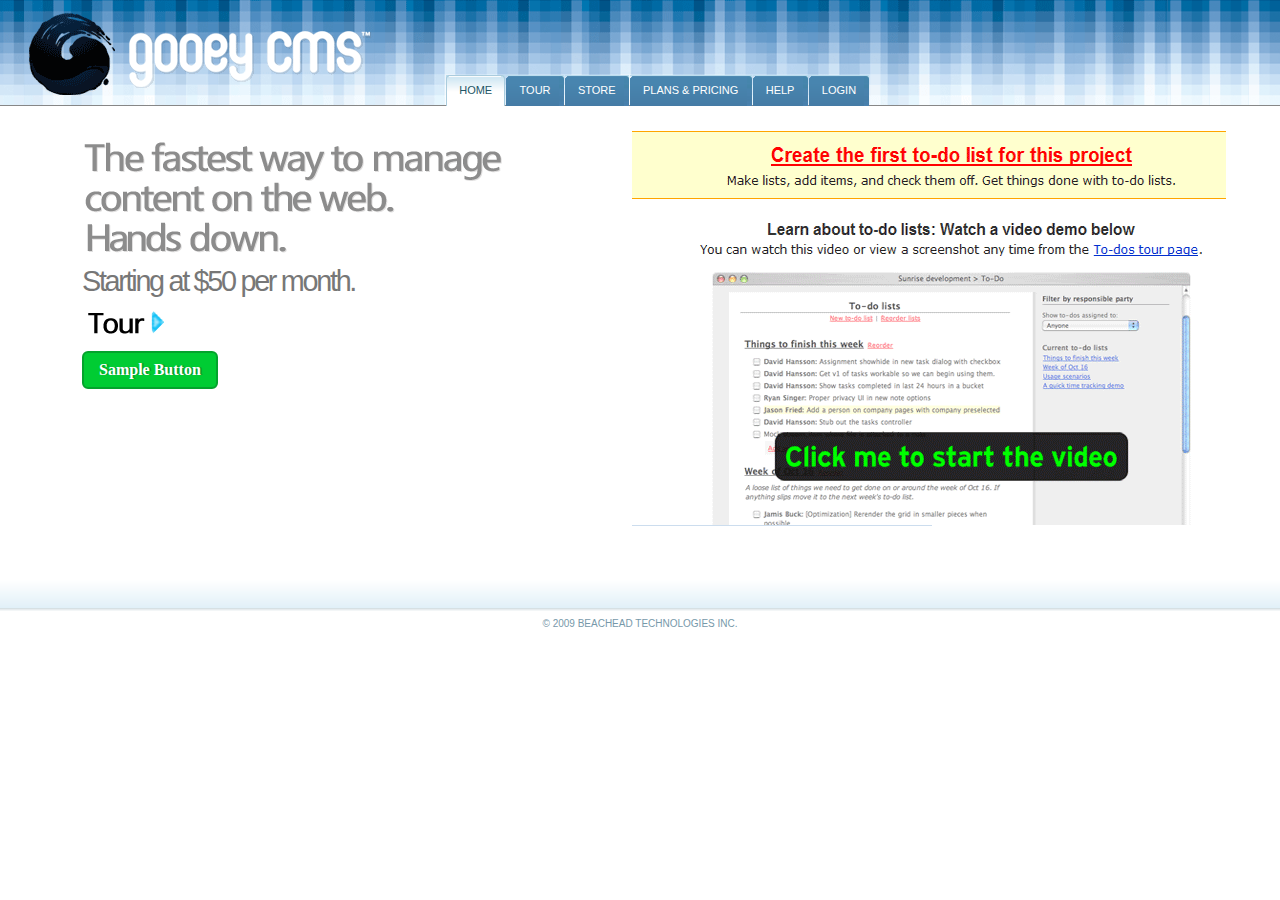
==== index.html @ 9ff6e407 "adding resources and markup for rounded corners expanding button" ====
<!DOCTYPE html PUBLIC "-//W3C//DTD XHTML 1.0 Transitional//EN" "http://www.w3.org/TR/xhtml1/DTD/xhtml1-transitional.dtd">
<html xmlns="http://www.w3.org/1999/xhtml">
<head>
<meta http-equiv="Content-Type" content="text/html; charset=utf-8" />

<title>Gooey CMS</title>
<link rel="stylesheet" type="text/css" href="css/global.css" />
<!--[if gte IE 7]>
<link rel="stylesheet" type="text/css" href="css/IE.css"/>
<![endif]-->
<script type="text/javascript" src="js/jquery-1.4.1.min.js"></script>
<script type="text/javascript" src="js/global.js"></script>
</head>

<body>

<!-- START: main -->
<div id="main">

	<!-- START: masthead -->
	<div id="mastheadlogo">
		<!-- START: nav -->
		<div id="nav">
			<ul>
				<li class="active"><a href="/">Home</a></li>
				<li><a href="/tour">Tour</a></li>
				<li><a href="/pricing">Store</a></li>
				<li><a href="/pricing">Plans & Pricing</a></li>
				<li><a href="/help">Help</a></li>
				<li><a href="/signup">Login</a></li>
			</ul>
		</div>
		<!-- END: nav -->
	</div>

	<!-- START: content-wrapper -->
	<div id="content-wrapper">

		<!-- START: content -->
		<div id="page-content">

			<p><IMG SRC="images/best_way.png" WIDTH="424" HEIGHT="118" BORDER="0" ALT="The fastest way to manage content on the web. Hands down."></p>
			<h3>Starting at $50 per month.</h3>
			<p><a href="/tour"><img style="float:center;" SRC="images/tour.png" width="87" height="31" border="0" alt="Take the tour"></a></p>

			<div class="button">
				<a href="#" title="expanded content will go here for easy access">Sample Button</a>
			</div>

		</div>
		<!-- END: content -->


		<!-- START: resources -->
		<div id="resources">
			<img src="images/screenshot_placeholder.png" width="594" height="400" border="0" alt=""/>
		</div>
		<!-- END: resources -->

	</div>
	<!-- END: content-wrapper -->

</div>
<!-- END: main -->

<!-- START: footer -->
<div class="footer">
	&copy; 2009 <a href="http://www.beachead.com">Beachead Technologies Inc.</a>
</div>
<!-- END: footer -->

</body>
</html>
---- css/global.css ----
/*
	(1) html elements
	(2) structures
	(3) formatting for structures
	(4) general purpose 
	(5) hacks
		made in washington */

/************************************************
	(1) html elements 
*************************************************/
body {
	background: #fff url(../images/bg_body.png) 0 0 repeat-x;
	margin: 0;
	padding: 0;
	color: #555544;
	font-family: "Lucida Grande","Lucida Sans Unicode","Lucida Sans",Verdana,Arial,Helvetica,sans-serif;
	font-size: 62.5%;
	line-height: 1.5;
	text-decoration: none;
}

h1 {
	color: #00152d;
	font-size:180%;
	margin: 0;
	padding: 0;
}

h2 {
	font-family: "Lucida Grande","Lucida Sans Unicode",sans-serif;
	color: #042545;
	font-size: 260%;
	margin: 0;
	padding: 0;
}

h3 {
	font-family: "Lucida Grande","Lucida Sans Unicode","Lucida Sans",Verdana,Arial,Helvetica,sans-serif;
	color: #777777;
	font-size:240%;
	font-weight:normal;
	letter-spacing:-0.08em;
	line-height:1em;
	margin:0 0 10px;
}

h4 {
	font-family: "Lucida Grande","Lucida Sans Unicode","Lucida Sans",Verdana,Arial,Helvetica,sans-serif;
	color: #05213c;
	font-size:240%;
	font-weight:normal;
	letter-spacing:-0.08em;
	line-height:1em;
	margin:0 0 10px;
}



/**************************************
	(2) structures
***************************************/

#masthead {
	margin: 0 auto;
	height: 140px;
	width: 900px;
	position: relative;
}



#mastheadlogo {
-moz-background-clip:border;
-moz-background-inline-policy:continuous;
-moz-background-origin:padding;
background:transparent url(../images/gooey_masthead.png)no-repeat;
height:105px;
}

#nav {
	position: absolute;
	left: 20%;
	padding-left:190px;
	top: 75px;
	font-size: 110%;

}

#content-wrapper {
	overflow: auto;
	width: 95%;
	margin: 0 auto;
	padding-top: 20px;
	font-size: 120%;
	line-height: 1.5;
}

#page-content {
	overflow: auto;
	float: left;
	margin: 0 50px;
	width: 500px;
}

#resources {
	float: left;
	width: 299px;
	border-bottom: 1px solid #CCDDEE;
	border-right: 1px solid #CCDDEE;
}

.footer {
	background: transparent url(../images/bg_footer.png) repeat-x scroll 0 0;
	padding: 40px 0 10px;
	margin-top: 50px;
	text-align: center;
	font-size: 100%;
	text-transform: uppercase;
	color: #7799AA;


}

.footer a {
	text-decoration: none;
	color: #7799AA;

}



/**************************************
	(3) formatting for structures
***************************************/
	
/* nav */
#nav ul {
	list-style: none;
	margin: 0;
	padding: 0;
}

#nav li {
	margin: 0 1px 0 0;
	padding: 0;
	background: transparent url(../images/bg_nav_li.png) 0 0 no-repeat;
	float: left;
}

#nav li:hover,
#nav li.active {
	background-image: url(../images/bg_nav_li_active.png);
}


#nav a {
	text-decoration: none;
	text-transform: uppercase;
	color: #fff;
	background: transparent url(../images/bg_nav_a.png) 100% 0 no-repeat ;
	display: block;
	float: left;
	padding: 0.65em 1.2em;
}



#nav li:hover a,
#nav li.active a {
	color:#225566;
	background-image: url(../images/bg_nav_a_active.png);
}



/* intro */
.intro {

}

.intro p {
	color: #225566;
	font-size: 150%;
	line-height: 1.467;
	position: relative;
}



/* resources */
#resources .feature {
	padding: 20px 30px 20px 29px;	
}


/**************************************
	(4) general purpose
***************************************/

.button {
	float: left;
	color: white;
	padding: 5px 15px;
	background-color: #0c3;
	border: 2px solid #04a32c;
	-webkit-border-radius: 6px;
	-moz-border-radius: 6px;
}

.button a {
	display: block;
	color: #fff;
	font-weight: bold;
	text-align: center;
	font-family: "Segoe UI";
	font-size: 16px;
	text-decoration: none;
	text-shadow: #04a32c 2px 0;
}

.button a:focus{
	outline: none;
}


.button .expanded-content {
	display: none;
}


.u-bottom {
	border-bottom: 1px solid #CCDDEE;
	margin-bottom: 15px;
}

.u-top {
	border-top: 1px solid #CCDDEE;
	padding-top: 10px;
	margin-top: 20px;
}

.more {
	position: relative;
	text-align: right;
}

.more a {
	border-left: 1px solid #CCDDEE;
	color: #7799AA;
	padding-bottom: 0.1em;
	padding-left: 0.5em;
	text-decoration: none;
	text-transform: uppercase;
	font-size: 80%;
}

/**************************************
	(5) hacks
***************************************/

* html #content {
	margin-left: 25px;
}
---- css/IE.css ----
.button {
  position: relative;
}

.button > .tl,
.button > .tr,
.button > .bl,
.button > .br {
  width: 6px;
  height: 6px;
  position: absolute;
}

.button > .tl {
  background: url(../images/corner_tl.png) top left no-repeat;
  top: -2px;
  left: -2px;
}

.button > .tr {
  background: url(../images/corner_tr.png) top right no-repeat;
  top: -2px;
  right: -2px;
}

.button > .bl {
  background: url(../images/corner_bl.png) bottom left no-repeat;
  bottom: -2px;
  left: -2px;
}

.button > .br {
  background: url(../images/corner_br.png) bottom right no-repeat;
  bottom: -2px;
  right: -2px;
}
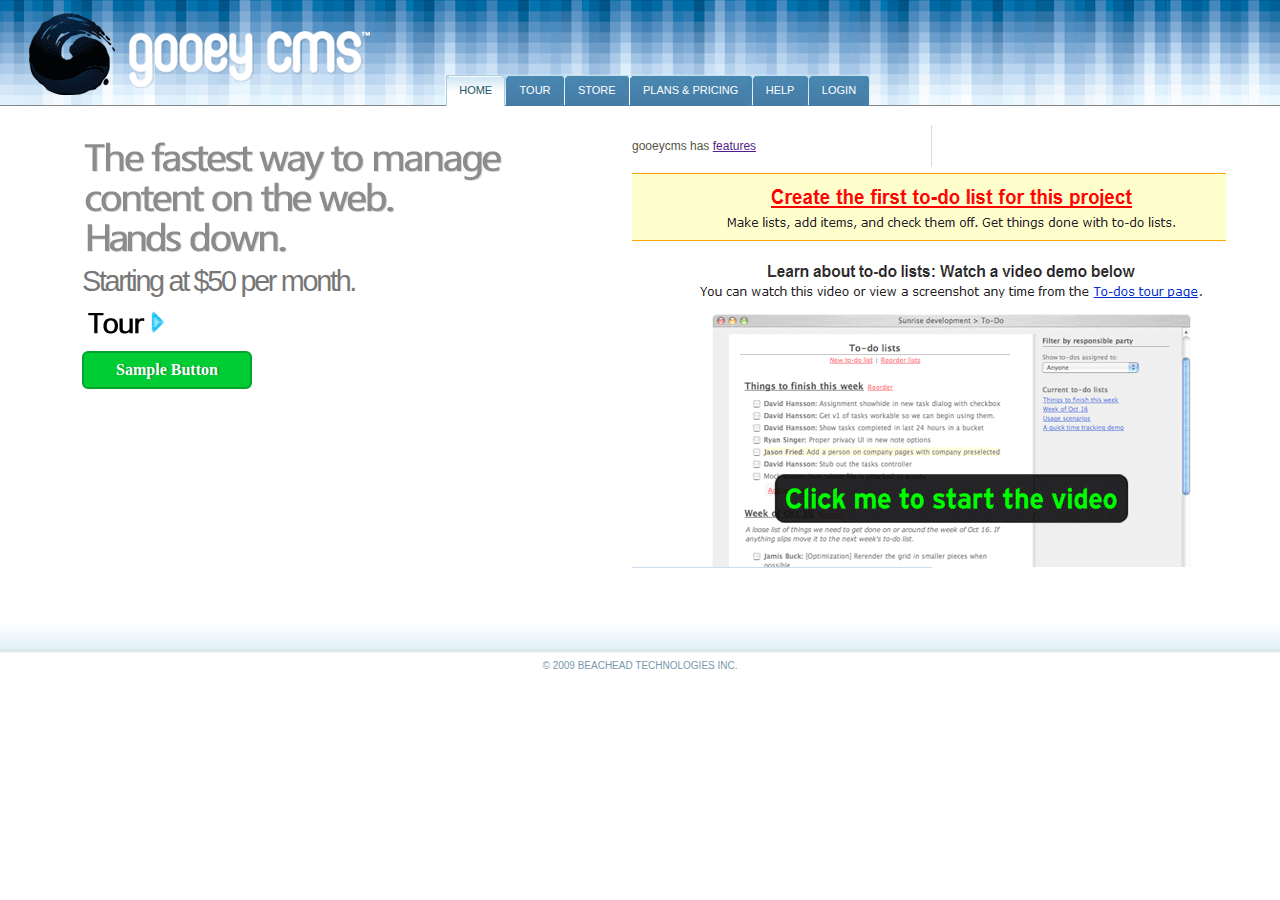
==== commit 2588c2f9: "adding ability to toggle display of features panel" ====
--- a/index.html
+++ b/index.html
@@ -53,6 +53,7 @@
 
 		<!-- START: resources -->
 		<div id="resources">
+			<p>gooeycms has <a href="" id="a-features">features</a></p>
 			<img src="images/screenshot_placeholder.png" width="594" height="400" border="0" alt=""/>
 		</div>
 		<!-- END: resources -->
@@ -60,6 +61,19 @@
 	</div>
 	<!-- END: content-wrapper -->
 
+</div>
+<!-- END: main -->
+
+<!-- START: main -->
+<div id="features">
+	<ul>
+		<li><a href="#">Feature 1</a></li>
+		<li><a href="#">Feature 2</a></li>
+		<li><a href="#">Feature 3</a></li>
+		<li><a href="#">Feature 4</a></li>
+		<li><a href="#">Feature 5</a></li>
+		<li><a href="#">Feature 6</a></li>
+	</ul>
 </div>
 <!-- END: main -->
 
--- a/css/global.css
+++ b/css/global.css
@@ -71,11 +71,8 @@
 
 
 #mastheadlogo {
--moz-background-clip:border;
--moz-background-inline-policy:continuous;
--moz-background-origin:padding;
-background:transparent url(../images/gooey_masthead.png)no-repeat;
-height:105px;
+	background: transparent url(../images/gooey_masthead.png)no-repeat;
+	height: 105px;
 }
 
 #nav {
@@ -109,6 +106,18 @@
 	border-bottom: 1px solid #CCDDEE;
 	border-right: 1px solid #CCDDEE;
 }
+
+#features {
+	position: absolute;
+	top: 0;
+	left: 0;
+	border: 1px solid #878787;
+	padding: 20px;
+	background-color: #ffffce;
+	width: 400px;
+	display: none;
+}
+
 
 .footer {
 	background: transparent url(../images/bg_footer.png) repeat-x scroll 0 0;
@@ -194,6 +203,20 @@
 }
 
 
+
+/* features */
+#features ul {
+	list-style: none;
+	margin: 0;
+	padding: 0;
+}
+
+#features li {
+	margin: 0 0 5px 0;
+	padding: 0;
+}
+
+
 /**************************************
 	(4) general purpose
 ***************************************/
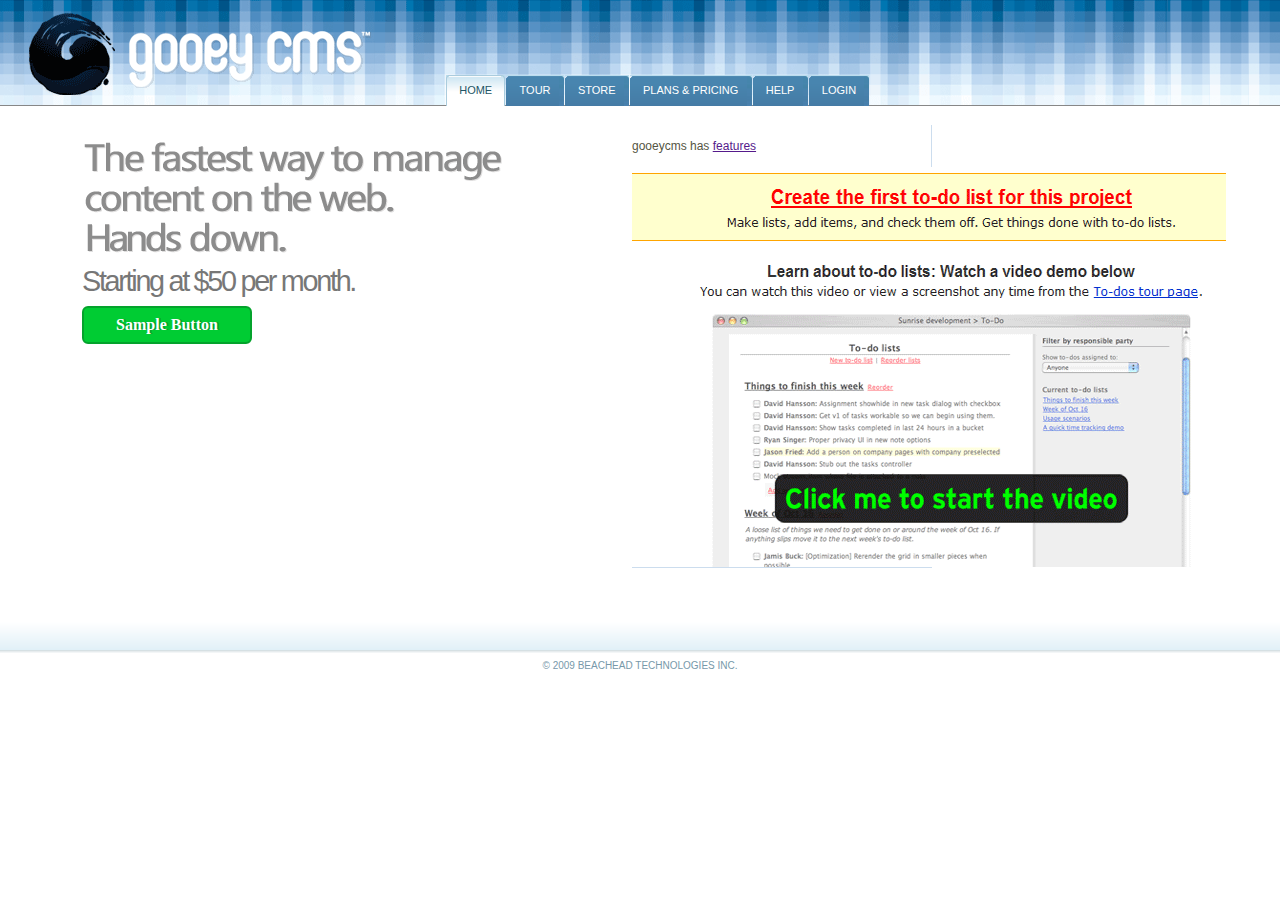
==== commit a6d9cf50: "added mouseover to button and now the button is epileptic" ====
--- a/index.html
+++ b/index.html
@@ -41,10 +41,9 @@
 
 			<p><IMG SRC="images/best_way.png" WIDTH="424" HEIGHT="118" BORDER="0" ALT="The fastest way to manage content on the web. Hands down."></p>
 			<h3>Starting at $50 per month.</h3>
-			<p><a href="/tour"><img style="float:center;" SRC="images/tour.png" width="87" height="31" border="0" alt="Take the tour"></a></p>
 
 			<div class="button">
-				<a href="#" title="expanded content will go here for easy access">Sample Button</a>
+				<a href="/tour" title="expanded content will go here for easy access">Sample Button</a>
 			</div>
 
 		</div>
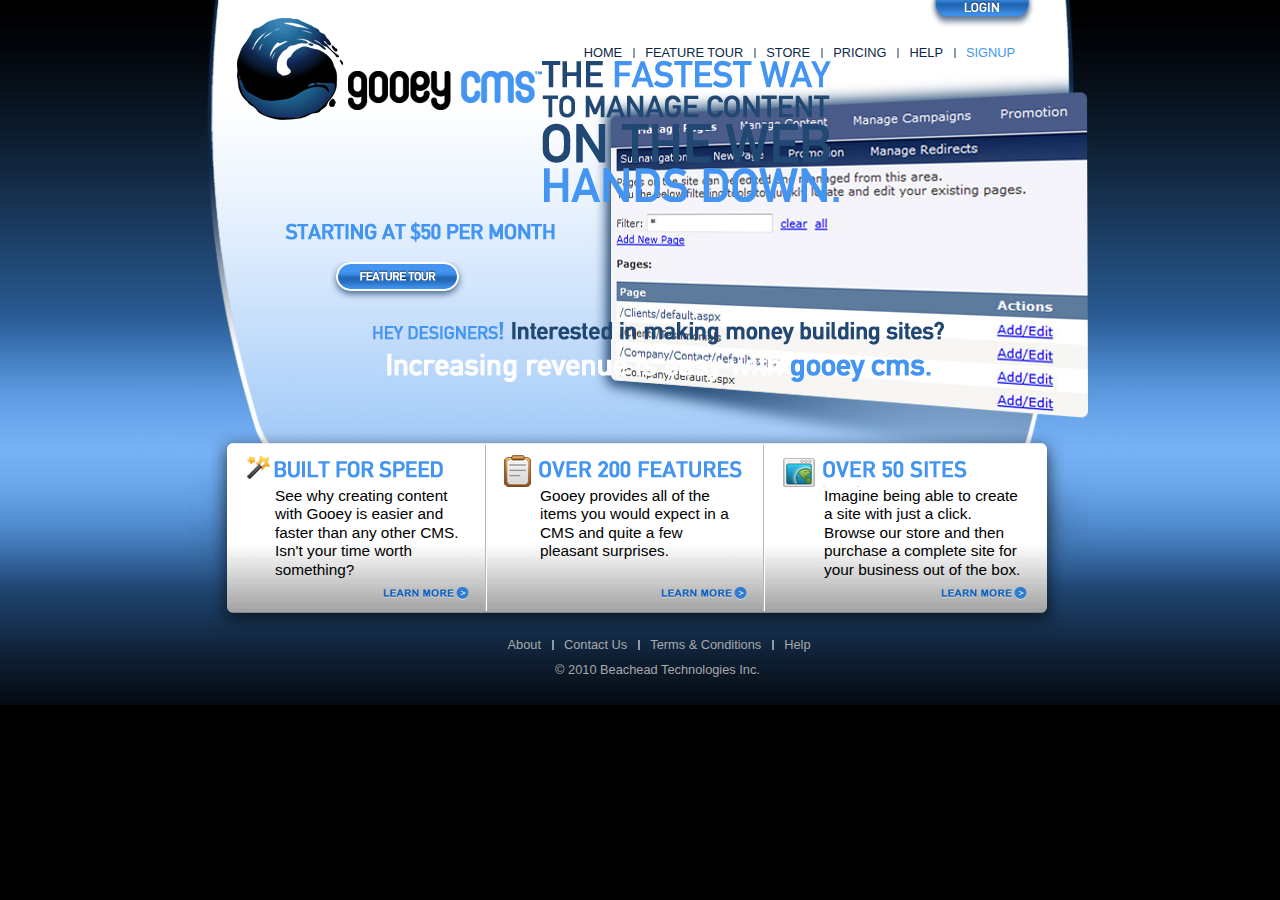
==== commit 9beb559f: "adding files for new homepage" ====
--- a/index.html
+++ b/index.html
@@ -1,86 +1,103 @@
-<!DOCTYPE html PUBLIC "-//W3C//DTD XHTML 1.0 Transitional//EN" "http://www.w3.org/TR/xhtml1/DTD/xhtml1-transitional.dtd">
-<html xmlns="http://www.w3.org/1999/xhtml">
+<!DOCTYPE html PUBLIC "-//W3C//DTD XHTML 1.0 Transitional//EN"
+    "http://www.w3.org/TR/xhtml1/DTD/xhtml1-transitional.dtd">
+
+<html xmlns="http://www.w3.org/1999/xhtml" xml:lang="en" lang="en">
+
 <head>
-<meta http-equiv="Content-Type" content="text/html; charset=utf-8" />
-
-<title>Gooey CMS</title>
-<link rel="stylesheet" type="text/css" href="css/global.css" />
-<!--[if gte IE 7]>
-<link rel="stylesheet" type="text/css" href="css/IE.css"/>
-<![endif]-->
-<script type="text/javascript" src="js/jquery-1.4.1.min.js"></script>
-<script type="text/javascript" src="js/global.js"></script>
+	<title>gooey cms</title>
+	<link rel="stylesheet" type="text/css" href="css/global.css" />
+	<link rel="stylesheet" type="text/css" href="css/home.css" />
 </head>
 
 <body>
 
 <!-- START: main -->
 <div id="main">
-
-	<!-- START: masthead -->
-	<div id="mastheadlogo">
-		<!-- START: nav -->
-		<div id="nav">
-			<ul>
-				<li class="active"><a href="/">Home</a></li>
-				<li><a href="/tour">Tour</a></li>
-				<li><a href="/pricing">Store</a></li>
-				<li><a href="/pricing">Plans & Pricing</a></li>
-				<li><a href="/help">Help</a></li>
-				<li><a href="/signup">Login</a></li>
-			</ul>
-		</div>
-		<!-- END: nav -->
+	<div id="login"><a href="#"><img src="images/btn_login.png" width="104" height="28" alt="" /></a></div>
+	<div id="logo"><a href=""><img src="images/logo_gooey.png" width="306" height="103" alt="" /></a></div>
+	<div id="nav">
+		<ul class="adjacent">
+			<li><a href="">Home</a></li>
+			<li><a href="">Feature Tour</a></li>
+			<li><a href="">Store</a></li>
+			<li><a href="">Pricing</a></li>
+			<li><a href="">Help</a></li>
+			<li id="signup"><a href="#">Signup</a></li>
+		</ul>
 	</div>
 
-	<!-- START: content-wrapper -->
-	<div id="content-wrapper">
+	<!-- START: content -->
+	<div id="content">
+		<p><img src="images/home/txt_fastest_way.png" width="298" height="142" alt="The Fastest Way to Manage Content On The Web, Hands Down" /></p>
+		<p><img src="images/home/txt_starting_at_50.png" width="298" height="20" alt="Starting at $50 Per Month" /></p>
+		<p id="feature-tour"><a href=""><img src="images/btn_feature_tour.png" width="137" height="39" alt="Feature Tour" /></a></p>
+		<div id="handy">
+			<p><img src="images/txt_hey_designers.png" width="571" height="24" alt="Hey Designers! Interested in making money building sites?" /></p>
+			<p><img src="images/txt_increasing_revenue.png" width="571" height="33" alt="Increasing revenue is easy with gooey cms" /></p>
+		</div>
+	</div>
+	<!-- END: content -->
 
-		<!-- START: content -->
-		<div id="page-content">
+	<!-- START: features -->
+	<div id="features">
 
-			<p><IMG SRC="images/best_way.png" WIDTH="424" HEIGHT="118" BORDER="0" ALT="The fastest way to manage content on the web. Hands down."></p>
-			<h3>Starting at $50 per month.</h3>
+		<div class="column" id="col-speed">
+			<h2><img src="images/home/h2_built_for_speed.png" width="198" height="32" alt="Built For Speed" /></h2>
+			<p>See why creating content with Gooey is easier and faster than any other CMS. Isn't your time worth something?</p>
+			<p class="learn-more"><a href=""><img src="images/home/txt_learn_more.png" width="86" height="14" alt="" /></a></p>
+		</div>
 
-			<div class="button">
-				<a href="/tour" title="expanded content will go here for easy access">Sample Button</a>
-			</div>
+		<div class="column" id="col-features">
+			<h2><img src="images/home/h2_over_200_features.png" width="238" height="32" alt="Over 200 Features" /></h2>
+			<p>Gooey provides all of the items you would expect in a CMS and quite a few pleasant surprises.</p>
+			<p class="learn-more"><a href=""><img src="images/home/txt_learn_more.png" width="86" height="14" alt="" /></a></p>
+		</div>
 
+		<div class="column" id="col-sites">
+			<h2><img src="images/home/h2_over_200_sites.png" width="185" height="32" alt="Over 200 Sites" /></h2>
+			<p>Imagine being able to create a site with just a click. Browse our store and then purchase a complete site for your business out of the box.</p>
+			<p class="learn-more"><a href=""><img src="images/home/txt_learn_more.png" width="86" height="14" alt="" /></a></p>
 		</div>
-		<!-- END: content -->
-
-
-		<!-- START: resources -->
-		<div id="resources">
-			<p>gooeycms has <a href="" id="a-features">features</a></p>
-			<img src="images/screenshot_placeholder.png" width="594" height="400" border="0" alt=""/>
-		</div>
-		<!-- END: resources -->
 
 	</div>
-	<!-- END: content-wrapper -->
+	<!-- END: features -->
+
+	<!-- START: footer -->
+	<div id="footer">
+		<ul class="adjacent">
+			<li><a href="">About</a></li>
+			<li><a href="">Contact Us</a></li>
+			<li><a href="">Terms &amp; Conditions</a></li>
+			<li class="last"><a href="">Help</a></li>
+		</ul>
+		<p>&copy; 2010 Beachead Technologies Inc.</p>
+	</div>
+	<!-- END: footer -->
 
 </div>
 <!-- END: main -->
 
-<!-- START: main -->
-<div id="features">
-	<ul>
-		<li><a href="#">Feature 1</a></li>
-		<li><a href="#">Feature 2</a></li>
-		<li><a href="#">Feature 3</a></li>
-		<li><a href="#">Feature 4</a></li>
-		<li><a href="#">Feature 5</a></li>
-		<li><a href="#">Feature 6</a></li>
-	</ul>
-</div>
-<!-- END: main -->
+</body>
 
-<!-- START: footer -->
-<div class="footer">
-	&copy; 2009 <a href="http://www.beachead.com">Beachead Technologies Inc.</a>
-</div>
-<!-- END: footer -->
+</html>
 
-</body>
-</html>
+
+
+
+
+
+
+
+
+
+
+
+
+
+
+
+
+
+
+
+
--- a/css/global.css
+++ b/css/global.css
@@ -1,288 +1,140 @@
 /*
-	(1) html elements
-	(2) structures
-	(3) formatting for structures
-	(4) general purpose 
+	(1) html elements:
+	(2) layout components
+	(3) formatting: layout components
+	(4) general purpose
 	(5) hacks
 		made in washington */
 
 /************************************************
-	(1) html elements 
+	(1) html elements
 *************************************************/
-body {
-	background: #fff url(../images/bg_body.png) 0 0 repeat-x;
-	margin: 0;
-	padding: 0;
-	color: #555544;
-	font-family: "Lucida Grande","Lucida Sans Unicode","Lucida Sans",Verdana,Arial,Helvetica,sans-serif;
-	font-size: 62.5%;
-	line-height: 1.5;
-	text-decoration: none;
-}
-
-h1 {
-	color: #00152d;
-	font-size:180%;
+* {
 	margin: 0;
 	padding: 0;
 }
 
-h2 {
-	font-family: "Lucida Grande","Lucida Sans Unicode",sans-serif;
-	color: #042545;
-	font-size: 260%;
-	margin: 0;
-	padding: 0;
+img {
+	border: none;
 }
 
-h3 {
-	font-family: "Lucida Grande","Lucida Sans Unicode","Lucida Sans",Verdana,Arial,Helvetica,sans-serif;
-	color: #777777;
-	font-size:240%;
-	font-weight:normal;
-	letter-spacing:-0.08em;
-	line-height:1em;
-	margin:0 0 10px;
-}
-
-h4 {
-	font-family: "Lucida Grande","Lucida Sans Unicode","Lucida Sans",Verdana,Arial,Helvetica,sans-serif;
-	color: #05213c;
-	font-size:240%;
-	font-weight:normal;
-	letter-spacing:-0.08em;
-	line-height:1em;
-	margin:0 0 10px;
+body {
+	background: #000 url(../images/bg_body.jpg) 0 0 repeat-x;
+	font-size: 80%;
+	font-family: "Segoe UI", arial, helvetica, sans-serif;
 }
 
 
+/************************************************
+	(2) layout components
+*************************************************/
 
-/**************************************
-	(2) structures
-***************************************/
-
-#masthead {
-	margin: 0 auto;
-	height: 140px;
-	width: 900px;
+#main {
 	position: relative;
 }
 
+#login {
+	position: absolute;
+	top: 0;
+	right: 108px;
+}
 
-
-#mastheadlogo {
-	background: transparent url(../images/gooey_masthead.png)no-repeat;
-	height: 105px;
+#logo {
+	float: left;
+	padding-top: 17px;
 }
 
 #nav {
-	position: absolute;
-	left: 20%;
-	padding-left:190px;
-	top: 75px;
-	font-size: 110%;
-
+	float: right;
+	padding: 45px 64px 0 0;
+	position: relative;
 }
 
-#content-wrapper {
-	overflow: auto;
-	width: 95%;
-	margin: 0 auto;
-	padding-top: 20px;
-	font-size: 120%;
-	line-height: 1.5;
-}
+#content {}
 
-#page-content {
-	overflow: auto;
-	float: left;
-	margin: 0 50px;
-	width: 500px;
-}
-
-#resources {
-	float: left;
-	width: 299px;
-	border-bottom: 1px solid #CCDDEE;
-	border-right: 1px solid #CCDDEE;
-}
-
-#features {
-	position: absolute;
-	top: 0;
-	left: 0;
-	border: 1px solid #878787;
-	padding: 20px;
-	background-color: #ffffce;
-	width: 400px;
-	display: none;
+#footer {
+	color: #a9a9a9;
+	padding-bottom: 15px;
 }
 
 
-.footer {
-	background: transparent url(../images/bg_footer.png) repeat-x scroll 0 0;
-	padding: 40px 0 10px;
-	margin-top: 50px;
-	text-align: center;
-	font-size: 100%;
-	text-transform: uppercase;
-	color: #7799AA;
+/************************************************
+	(3) formatting: layout components
+*************************************************/
 
-
+/* nav */
+#nav li#signup {
+	background: none;
+	padding-right: 0;
 }
 
-.footer a {
+#nav li#signup a {
+	color: #4395f1;
+}
+
+#nav li {
+	background: transparent url(../images/sep_nav_item.gif) 100% 60% no-repeat;
+	padding: 0 13px 0 10px;
+}
+
+#nav li a {
+	color: #0c2847;
 	text-decoration: none;
-	color: #7799AA;
+	text-transform: uppercase;
+}
 
+#nav li.active a,
+#nav li a:hover {
+	color: #4395f1;
 }
 
 
-
-/**************************************
-	(3) formatting for structures
-***************************************/
-	
-/* nav */
-#nav ul {
-	list-style: none;
-	margin: 0;
-	padding: 0;
+/* footer */
+#footer ul {
+	overflow: auto;
+	width: 320px;
+	margin: 0 auto 10px auto;
+	text-align: center;
 }
 
-#nav li {
-	margin: 0 1px 0 0;
-	padding: 0;
-	background: transparent url(../images/bg_nav_li.png) 0 0 no-repeat;
+#footer p {
+	text-align: center;
+}
+
+#footer li {
+	background: transparent url(../images/sep_nav_item.gif) 100% 50% no-repeat;
+	padding: 0 13px 0 10px;
+}
+
+#footer li.last {
+	background: none;
+	padding-right: 0;
+}
+
+#footer a {
+	text-decoration: none;
+	color: #a9a9a9;
+}
+
+#footer a:hover {
+	text-decoration: underline;
+}
+
+
+/************************************************
+	(4) general purpose
+*************************************************/
+
+ul.adjacent {
+	list-style: none;
+}
+
+ul.adjacent li {
 	float: left;
 }
 
-#nav li:hover,
-#nav li.active {
-	background-image: url(../images/bg_nav_li_active.png);
-}
 
+/************************************************
+	(5) hacks
+*************************************************/
 
-#nav a {
-	text-decoration: none;
-	text-transform: uppercase;
-	color: #fff;
-	background: transparent url(../images/bg_nav_a.png) 100% 0 no-repeat ;
-	display: block;
-	float: left;
-	padding: 0.65em 1.2em;
-}
-
-
-
-#nav li:hover a,
-#nav li.active a {
-	color:#225566;
-	background-image: url(../images/bg_nav_a_active.png);
-}
-
-
-
-/* intro */
-.intro {
-
-}
-
-.intro p {
-	color: #225566;
-	font-size: 150%;
-	line-height: 1.467;
-	position: relative;
-}
-
-
-
-/* resources */
-#resources .feature {
-	padding: 20px 30px 20px 29px;	
-}
-
-
-
-/* features */
-#features ul {
-	list-style: none;
-	margin: 0;
-	padding: 0;
-}
-
-#features li {
-	margin: 0 0 5px 0;
-	padding: 0;
-}
-
-
-/**************************************
-	(4) general purpose
-***************************************/
-
-.button {
-	float: left;
-	color: white;
-	padding: 5px 15px;
-	background-color: #0c3;
-	border: 2px solid #04a32c;
-	-webkit-border-radius: 6px;
-	-moz-border-radius: 6px;
-}
-
-.button a {
-	display: block;
-	color: #fff;
-	font-weight: bold;
-	text-align: center;
-	font-family: "Segoe UI";
-	font-size: 16px;
-	text-decoration: none;
-	text-shadow: #04a32c 2px 0;
-}
-
-.button a:focus{
-	outline: none;
-}
-
-
-.button .expanded-content {
-	display: none;
-}
-
-
-.u-bottom {
-	border-bottom: 1px solid #CCDDEE;
-	margin-bottom: 15px;
-}
-
-.u-top {
-	border-top: 1px solid #CCDDEE;
-	padding-top: 10px;
-	margin-top: 20px;
-}
-
-.more {
-	position: relative;
-	text-align: right;
-}
-
-.more a {
-	border-left: 1px solid #CCDDEE;
-	color: #7799AA;
-	padding-bottom: 0.1em;
-	padding-left: 0.5em;
-	text-decoration: none;
-	text-transform: uppercase;
-	font-size: 80%;
-}
-
-/**************************************
-	(5) hacks
-***************************************/
-
-* html #content {
-	margin-left: 25px;
-}
-
--- a/css/home.css
+++ b/css/home.css
@@ -0,0 +1,69 @@
+#main {
+	width: 843px;
+	min-height: 670px;
+	margin: 0 auto;
+	padding: 0 63px 0 98px;
+	background: transparent url(../images/bg_main.jpg) 0 0 no-repeat;
+	position: relative;
+}
+
+#content {
+	padding: 40px 0 0 40px;
+	height: 390px;
+	width: 100%;
+}
+
+#features {
+	background: transparent url(../images/home/bg_features.png) 0 0 no-repeat;
+	width: 840px;
+	height: 202px;
+	padding: 5px 0 0 20px;
+	margin-left: -30px;
+	overflow: hidden;
+}
+
+
+/* content */
+#content p {
+	margin-bottom: 20px;
+}
+
+#content #feature-tour {
+	margin-left: 54px;
+}
+
+#content #handy {
+	margin-left: 97px;
+}
+
+#content #handy p {
+	margin-bottom: 8px;
+}
+
+/* #features */
+
+#features div.column {
+	float: left;
+	padding: 20px;
+	position: relative;
+	height: 130px;
+	font-size: 1.2em;
+	line-height: 1.2em;
+}
+
+#features div.column .learn-more {
+	position: absolute;
+	bottom: 5px;
+	right: 15px;
+}
+
+
+#features #col-speed { width: 218px; }
+#features #col-speed p { padding-left: 29px; }
+
+#features #col-features { width: 238px; }
+#features #col-features p { padding-left: 36px; }
+
+#features #col-sites { width: 240px; }
+#features #col-sites p { padding-left: 42px; }
+
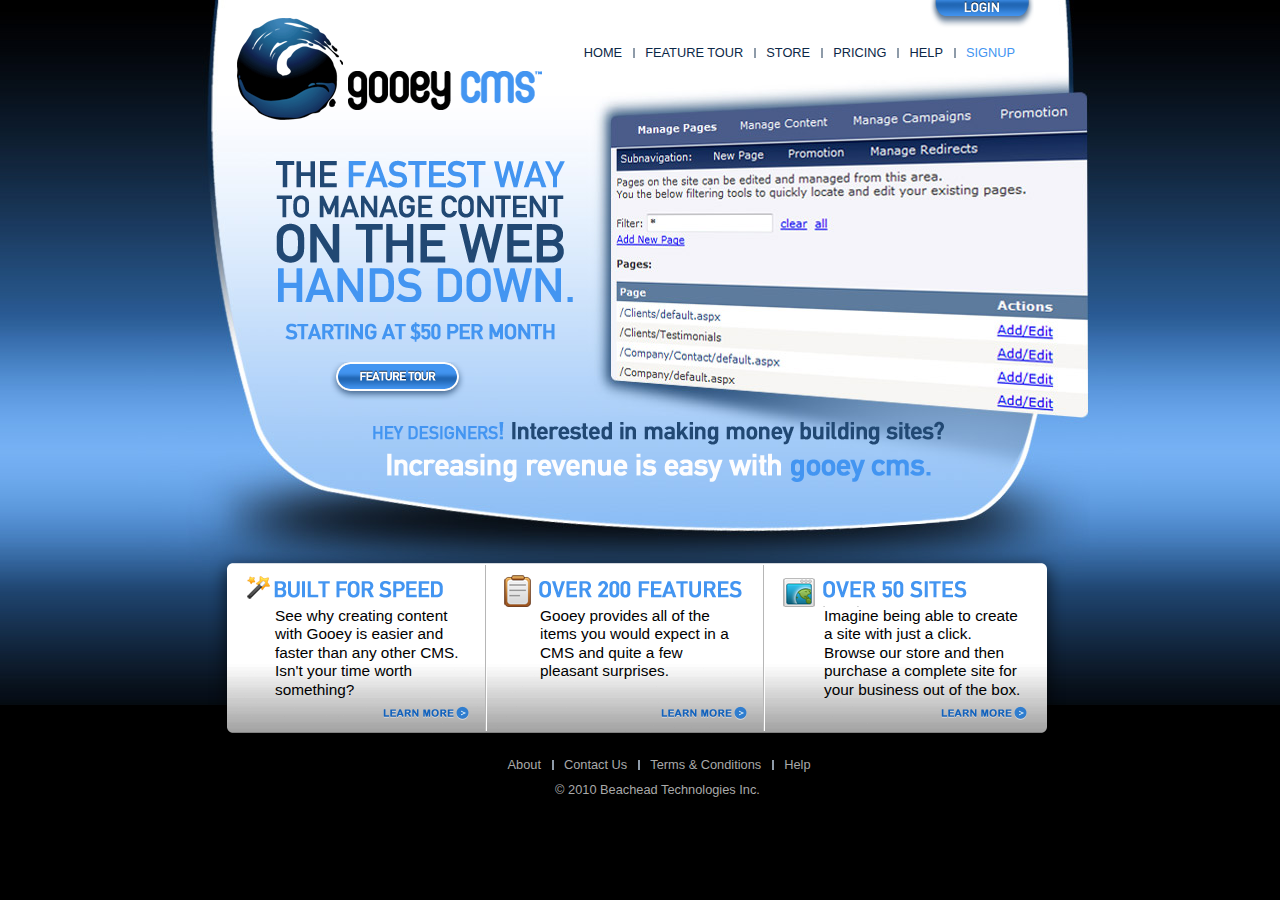
==== commit 1c3dab2b: "fixing layout problem in IE" ====
--- a/index.html
+++ b/index.html
@@ -42,19 +42,19 @@
 	<div id="features">
 
 		<div class="column" id="col-speed">
-			<h2><img src="images/home/h2_built_for_speed.png" width="198" height="32" alt="Built For Speed" /></h2>
+			<h2><img src="images/home/h2_built_for_speed.png" width="198" height="32" alt="Built For Speed"/></h2>
 			<p>See why creating content with Gooey is easier and faster than any other CMS. Isn't your time worth something?</p>
 			<p class="learn-more"><a href=""><img src="images/home/txt_learn_more.png" width="86" height="14" alt="" /></a></p>
 		</div>
 
 		<div class="column" id="col-features">
-			<h2><img src="images/home/h2_over_200_features.png" width="238" height="32" alt="Over 200 Features" /></h2>
+			<h2><img src="images/home/h2_over_200_features.png" width="238" height="32" alt="Over 200 Features"/></h2>
 			<p>Gooey provides all of the items you would expect in a CMS and quite a few pleasant surprises.</p>
 			<p class="learn-more"><a href=""><img src="images/home/txt_learn_more.png" width="86" height="14" alt="" /></a></p>
 		</div>
 
 		<div class="column" id="col-sites">
-			<h2><img src="images/home/h2_over_200_sites.png" width="185" height="32" alt="Over 200 Sites" /></h2>
+			<h2><img src="images/home/h2_over_200_sites.png" width="185" height="32" alt="Over 200 Sites"/></h2>
 			<p>Imagine being able to create a site with just a click. Browse our store and then purchase a complete site for your business out of the box.</p>
 			<p class="learn-more"><a href=""><img src="images/home/txt_learn_more.png" width="86" height="14" alt="" /></a></p>
 		</div>
--- a/css/global.css
+++ b/css/global.css
@@ -41,6 +41,7 @@
 
 #logo {
 	float: left;
+	clear: both;
 	padding-top: 17px;
 }
 
--- a/css/home.css
+++ b/css/home.css
@@ -11,6 +11,7 @@
 	padding: 40px 0 0 40px;
 	height: 390px;
 	width: 100%;
+	clear: both;
 }
 
 #features {
@@ -67,3 +68,10 @@
 #features #col-sites { width: 240px; }
 #features #col-sites p { padding-left: 42px; }
 
+/************************************************
+	(5) hacks
+*************************************************/
+
+*:first-child+html #content {
+	clear: none !important;
+}
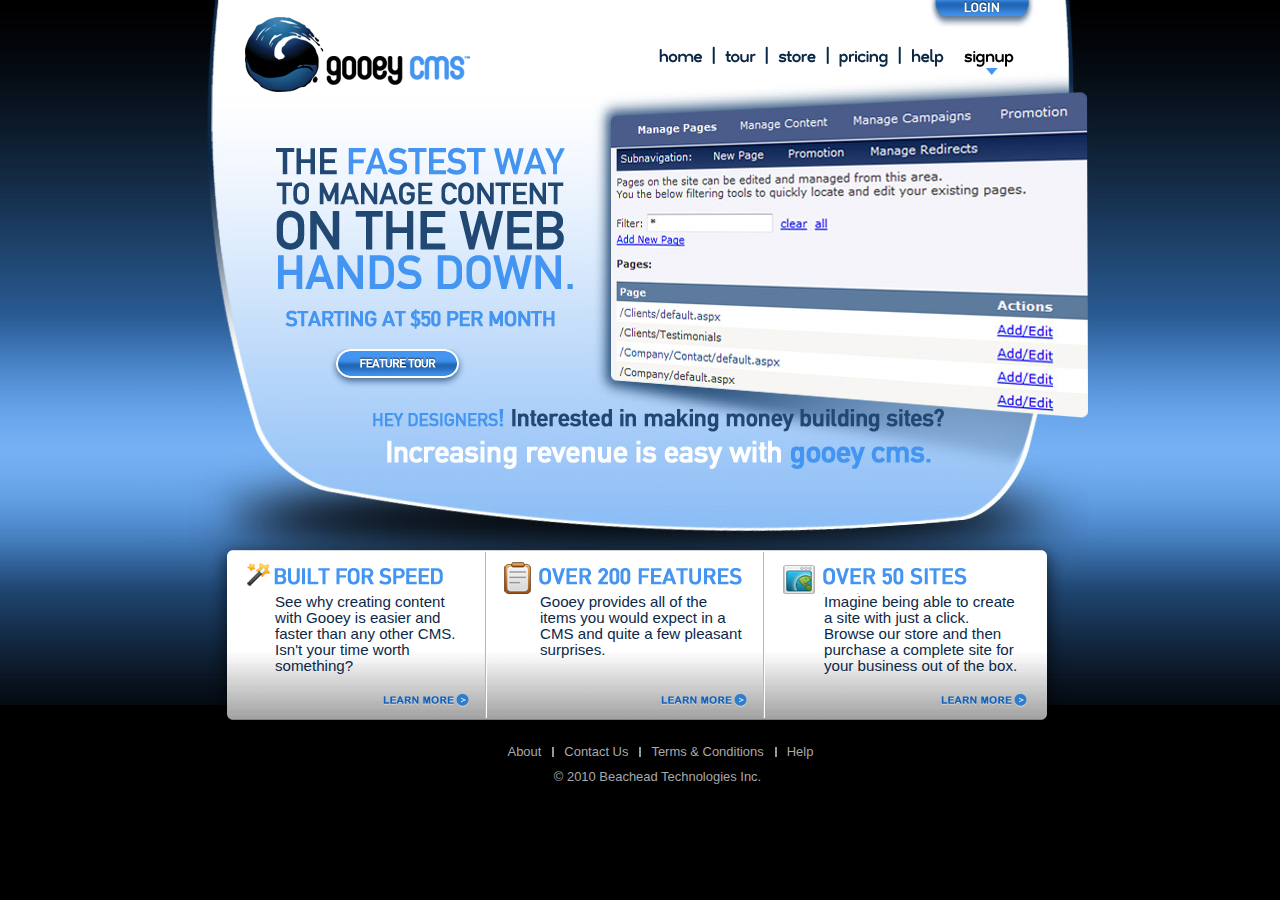
==== commit c77116f2: "added store page; modified all pages to internlink one anotherand accommodate layout changes require" ====
--- a/index.html
+++ b/index.html
@@ -7,24 +7,31 @@
 	<title>gooey cms</title>
 	<link rel="stylesheet" type="text/css" href="css/global.css" />
 	<link rel="stylesheet" type="text/css" href="css/home.css" />
+	<script type="text/javascript" src="js/jquery-1.4.2.min.js"></script>
+	<script type="text/javascript" src="js/global.js"></script>
 </head>
 
 <body>
 
 <!-- START: main -->
 <div id="main">
-	<div id="login"><a href="#"><img src="images/btn_login.png" width="104" height="28" alt="" /></a></div>
-	<div id="logo"><a href=""><img src="images/logo_gooey.png" width="306" height="103" alt="" /></a></div>
-	<div id="nav">
-		<ul class="adjacent">
-			<li><a href="">Home</a></li>
-			<li><a href="">Feature Tour</a></li>
-			<li><a href="">Store</a></li>
-			<li><a href="">Pricing</a></li>
-			<li><a href="">Help</a></li>
-			<li id="signup"><a href="#">Signup</a></li>
-		</ul>
+
+	<!-- START: masthead -->
+	<div id="masthead">
+		<div id="login"><a href="login.html"><img src="images/btn_login.png" width="104" height="28" alt="" /></a></div>
+		<div id="logo"><a href="index.html"><img src="images/logo_gooey_internal.png" width="225" height="75" alt="" /></a></div>
+		<div id="nav">
+			<ul class="adjacent rollover">
+				<li><a href="index.html"><img src="images/nav_home.gif" width="56" height="22" alt="Home" /></a></li>
+				<li><a href="tour.html"><img src="images/nav_tour.gif" width="53" height="22" alt="Feature Tour" /></a></li>
+				<li><a href="store.html"><img src="images/nav_store.gif" width="61" height="22" alt="Store" class="active" /></a></li>
+				<li><a href="pricing.html"><img src="images/nav_pricing.gif" width="72" height="22" alt="Pricing" /></a></li>
+				<li><a href="help.html"><img src="images/nav_help.gif" width="43" height="22" alt="Help" /></a></li>
+				<li id="signup"><a href="signup.html"><img src="images/nav_signup.gif" width="50" height="30" alt="Signup" /></a></li>
+			</ul>
+		</div>
 	</div>
+	<!-- END: masthead -->
 
 	<!-- START: content -->
 	<div id="content">
--- a/css/global.css
+++ b/css/global.css
@@ -14,14 +14,33 @@
 	padding: 0;
 }
 
+h1 {
+	text-align: center;
+	margin-bottom: 15px;
+}
+
+h2 {
+	margin-bottom: 15px;
+}
+
+a {
+	color: #4395f1;
+}
+
+a:hover {
+	color: #0c2847;
+}
+
+
 img {
 	border: none;
 }
 
 body {
 	background: #000 url(../images/bg_body.jpg) 0 0 repeat-x;
-	font-size: 80%;
+	font-size: 90%;
 	font-family: "Segoe UI", arial, helvetica, sans-serif;
+	color: #0c2847;
 }
 
 
@@ -31,31 +50,54 @@
 
 #main {
 	position: relative;
+	width: 909px;
+	margin: 0 auto;
+	padding-left: 2px;
+	background: transparent url(../images/bg_side-shadow.png) 0 375px no-repeat;
+}
+
+#content {
+	background: #fff url(../images/bg_content_bottom.png) bottom left repeat-x;
+	width: 726px;
+	margin: 0 auto;
+	min-height: 800px;
+	padding: 15px 63px 60px 68px;
+	position: relative;
+	clear: both;
 }
 
 #login {
 	position: absolute;
 	top: 0;
-	right: 108px;
+	right: 61px;
+}
+
+#masthead {
+	background: #fff url(../images/bg_masthead.png) bottom left no-repeat;
+	height: 147px;
+	width: 857px;
+	margin: 0 auto;
+	padding: 0;
 }
 
 #logo {
 	float: left;
 	clear: both;
 	padding-top: 17px;
+	margin-left: 30px;
 }
 
 #nav {
 	float: right;
-	padding: 45px 64px 0 0;
+	padding-top: 45px;
+	margin-right: 56px;
 	position: relative;
 }
-
-#content {}
 
 #footer {
 	color: #a9a9a9;
 	padding-bottom: 15px;
+	font-size: .9em;
 }
 
 
@@ -64,29 +106,14 @@
 *************************************************/
 
 /* nav */
-#nav li#signup {
-	background: none;
-	padding-right: 0;
-}
-
-#nav li#signup a {
-	color: #4395f1;
-}
-
-#nav li {
-	background: transparent url(../images/sep_nav_item.gif) 100% 60% no-repeat;
-	padding: 0 13px 0 10px;
-}
-
-#nav li a {
-	color: #0c2847;
-	text-decoration: none;
-	text-transform: uppercase;
-}
-
-#nav li.active a,
-#nav li a:hover {
-	color: #4395f1;
+#nav #signup {
+	margin-left: 20px;
+}
+
+
+/* content */
+#content p {
+	margin-bottom: 15px;
 }
 
 
@@ -126,6 +153,30 @@
 	(4) general purpose
 *************************************************/
 
+.callout {
+	background: transparent url(../images/bg_callout.png) 0 0 no-repeat;
+	min-height: 120px;
+	width: 362px;
+	padding: 60px;
+	color: #fff;
+	font-size: 1.3em;
+	text-align: center;
+	text-shadow: #000 0 -0.01em 0.3em;
+}
+
+.callout a {
+	color: #fff;
+}
+
+
+#callout {
+	position: absolute;
+}
+
+
+/* LISTS */
+
+/* ul.adjacent */
 ul.adjacent {
 	list-style: none;
 }
@@ -135,6 +186,90 @@
 }
 
 
+
+/* gradient-box */
+.gradient-box {
+	width: 316px;
+}
+
+.gradient-box .top {
+	background: transparent url(../images/bg_gradient-box_top.png) 0 0 no-repeat;
+	height: 28px;
+}
+
+.gradient-box .body {
+	background: transparent url(../images/bg_gradient-box_bottom.png) bottom left no-repeat;
+	padding: 0 50px 25px 35px;
+	color: #0c2847;
+}
+
+.gradient-box h2 {
+	color: #4395f1;
+}
+
+
+
+/* TABLES */
+
+/* table.form */
+table.form {}
+
+table.form td {
+	padding: 5px;
+}
+
+table.form td.label {
+	padding-right: 10px;
+	text-align: right;
+}
+
+input.std,
+table.form input[type=text],
+table.form input[type=password] {
+	border: 1px solid #000;
+	height: 16px;
+	padding: 2px 5px;
+}
+
+
+.clear-on-focus {
+	color: #999;
+}
+
+.clear-on-focus.focused {
+	color: #000;
+}
+
+/* UTILITIES */
+
+/* margins */
+
+.m-left-5 			{ margin-left: 5px; }
+.m-left-10 			{ margin-left: 10px; }
+.m-left-15 			{ margin-left: 15px; }
+
+.m-right-5 			{ margin-right: 5px; }
+.m-right-10			{ margin-right: 10px; }
+.m-right-15			{ margin-right: 15px; }
+
+.m-bottom-5 	  	{ margin-bottom: 5px; }
+.m-bottom-10		{ margin-bottom: 10px; }
+.m-bottom-15	  	{ margin-bottom: 15px; }
+
+.m-bottom-5 		{ margin-left: 5px; }
+.m-left-10			{ margin-left: 10px; }
+.m-left-15			{ margin-left: 15px; }
+
+/* font size */
+.x1					{ font-size: 1.1em; }
+.x2					{ font-size: 1.2em; }
+.x3					{ font-size: 1.3em; }
+
+.x-1				{ font-size: .9em; }
+.x-2				{ font-size: .8em; }
+.x-3				{ font-size: .7em; }
+
+
 /************************************************
 	(5) hacks
 *************************************************/
--- a/css/home.css
+++ b/css/home.css
@@ -1,3 +1,8 @@
+h2 {
+	margin-bottom: 0;
+}
+
+
 #main {
 	width: 843px;
 	min-height: 670px;
@@ -7,11 +12,36 @@
 	position: relative;
 }
 
+#masthead {
+	background: none;
+	width: 826px;
+}
+
+
+#logo {
+	padding-top: 17px;
+	padding-left: 0;
+	margin-left: 0;
+}
+
+#login {
+	right: 108px;
+}
+
+#nav {
+	padding-right: 0px;
+	margin-right: 57px;
+}
+
 #content {
-	padding: 40px 0 0 40px;
 	height: 390px;
-	width: 100%;
 	clear: both;
+
+	background: none !important;
+	width: 100% !important;
+	margin: auto !important;
+	min-height: 0px !important;
+	padding: 0 0 0 40px !important;
 }
 
 #features {
@@ -48,8 +78,8 @@
 	padding: 20px;
 	position: relative;
 	height: 130px;
-	font-size: 1.2em;
-	line-height: 1.2em;
+	font-size: 1.05em;
+	line-height: 1.05em;
 }
 
 #features div.column .learn-more {
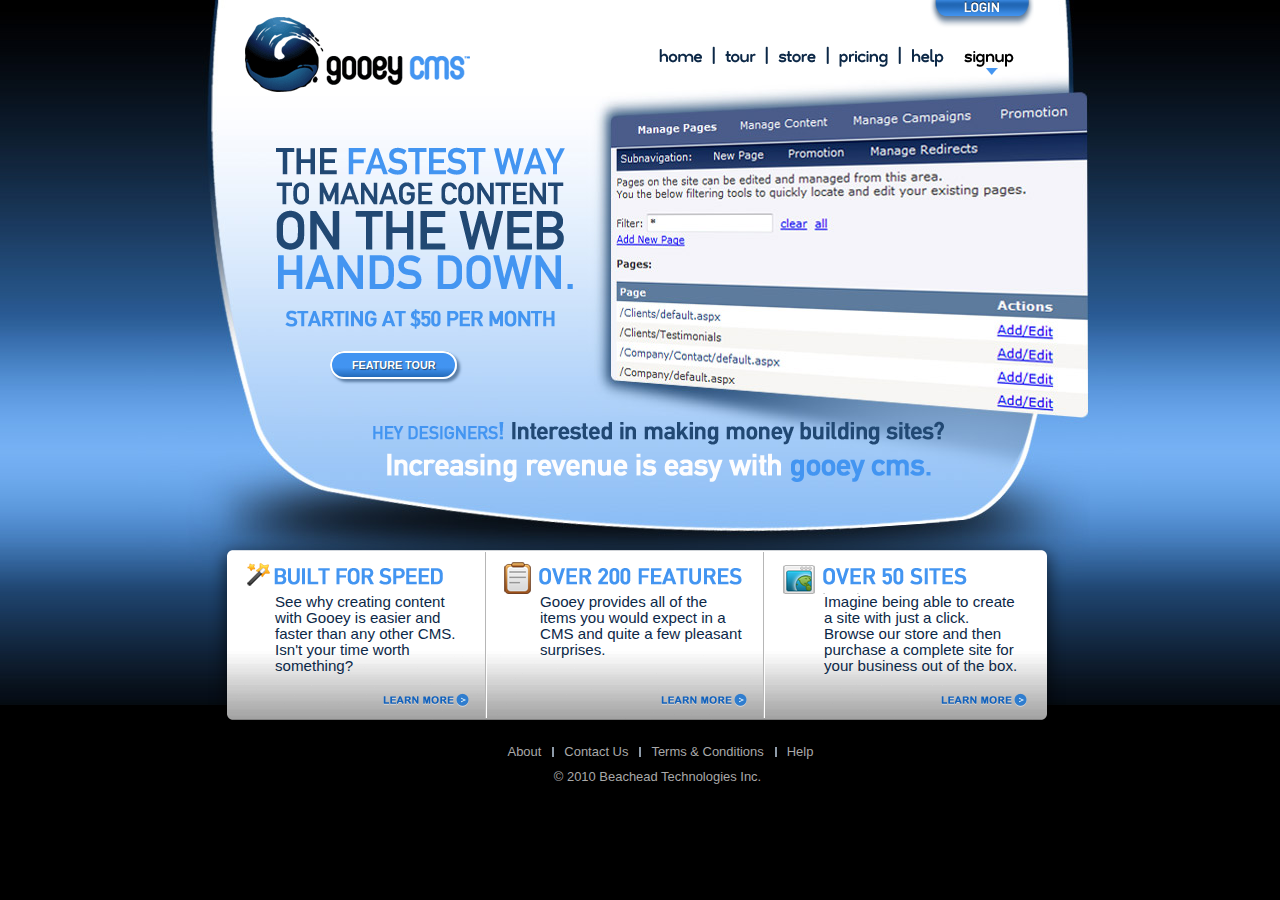
==== commit 2431ad2c: "new non-image-based buttons; gradients on inputs" ====
--- a/index.html
+++ b/index.html
@@ -7,6 +7,7 @@
 	<title>gooey cms</title>
 	<link rel="stylesheet" type="text/css" href="css/global.css" />
 	<link rel="stylesheet" type="text/css" href="css/home.css" />
+	<!--[if IE]><link rel="stylesheet" type="text/css" href="css/ie.css" /><![endif]-->
 	<script type="text/javascript" src="js/jquery-1.4.2.min.js"></script>
 	<script type="text/javascript" src="js/global.js"></script>
 </head>
@@ -37,7 +38,7 @@
 	<div id="content">
 		<p><img src="images/home/txt_fastest_way.png" width="298" height="142" alt="The Fastest Way to Manage Content On The Web, Hands Down" /></p>
 		<p><img src="images/home/txt_starting_at_50.png" width="298" height="20" alt="Starting at $50 Per Month" /></p>
-		<p id="feature-tour"><a href=""><img src="images/btn_feature_tour.png" width="137" height="39" alt="Feature Tour" /></a></p>
+		<p id="feature-tour"><a class="button" href="">Feature Tour</a></p>
 		<div id="handy">
 			<p><img src="images/txt_hey_designers.png" width="571" height="24" alt="Hey Designers! Interested in making money building sites?" /></p>
 			<p><img src="images/txt_increasing_revenue.png" width="571" height="33" alt="Increasing revenue is easy with gooey cms" /></p>
--- a/css/global.css
+++ b/css/global.css
@@ -226,7 +226,9 @@
 input.std,
 table.form input[type=text],
 table.form input[type=password] {
-	border: 1px solid #000;
+	/*
+border: 1px solid #000;
+*/
 	height: 16px;
 	padding: 2px 5px;
 }
@@ -239,6 +241,32 @@
 .clear-on-focus.focused {
 	color: #000;
 }
+
+
+a.button {
+	padding: 6px 20px;
+	border:2px solid #fff;
+	color: #fff;
+	box-shadow: 3px 3px 3px #5c7ea5;
+	 -webkit-box-shadow: 3px 3px 3px #5c7ea5;
+ 	 -moz-box-shadow: 3px 3px 3px #5c7ea5;
+	border-radius: 36px;
+	 -webkit-border-radius: 36px;
+	 -moz-border-radius: 36px;
+	background: -webkit-gradient(linear, 0% 0%, 0% 100%, from(#4294F1), to(#236ABA), color-stop(.6,#4294F1));
+	background: -moz-linear-gradient(19% 75% 90deg,#4294F1, #236ABA, #4294F1 100%);
+	font-weight: bold;
+	text-decoration: none;
+	text-shadow: 1px 1px 1px #204772;
+	text-transform: uppercase;
+	font-size: .75em;
+}
+
+a.button:hover {
+	background: -webkit-gradient(linear, 0% 0%, 0% 100%, from(#4294F1), to(#204772), color-stop(.6,#4294F1));
+	background: -moz-linear-gradient(19% 75% 90deg,#4294F1, #204772, #4294F1 100%);
+}
+
 
 /* UTILITIES */
 
--- a/css/home.css
+++ b/css/home.css
@@ -60,7 +60,7 @@
 }
 
 #content #feature-tour {
-	margin-left: 54px;
+	margin: 30px 0 50px 54px;
 }
 
 #content #handy {
--- a/css/ie.css
+++ b/css/ie.css
@@ -0,0 +1,9 @@
+a.button {
+	padding: 6px 25px 6px 10px;
+	background: #4294F1 url(../images/icon_arrow.png) 97% 52% no-repeat;
+}
+
+a.button:hover {
+	background-image: url(../images/icon_arrow_light.png);
+}
+
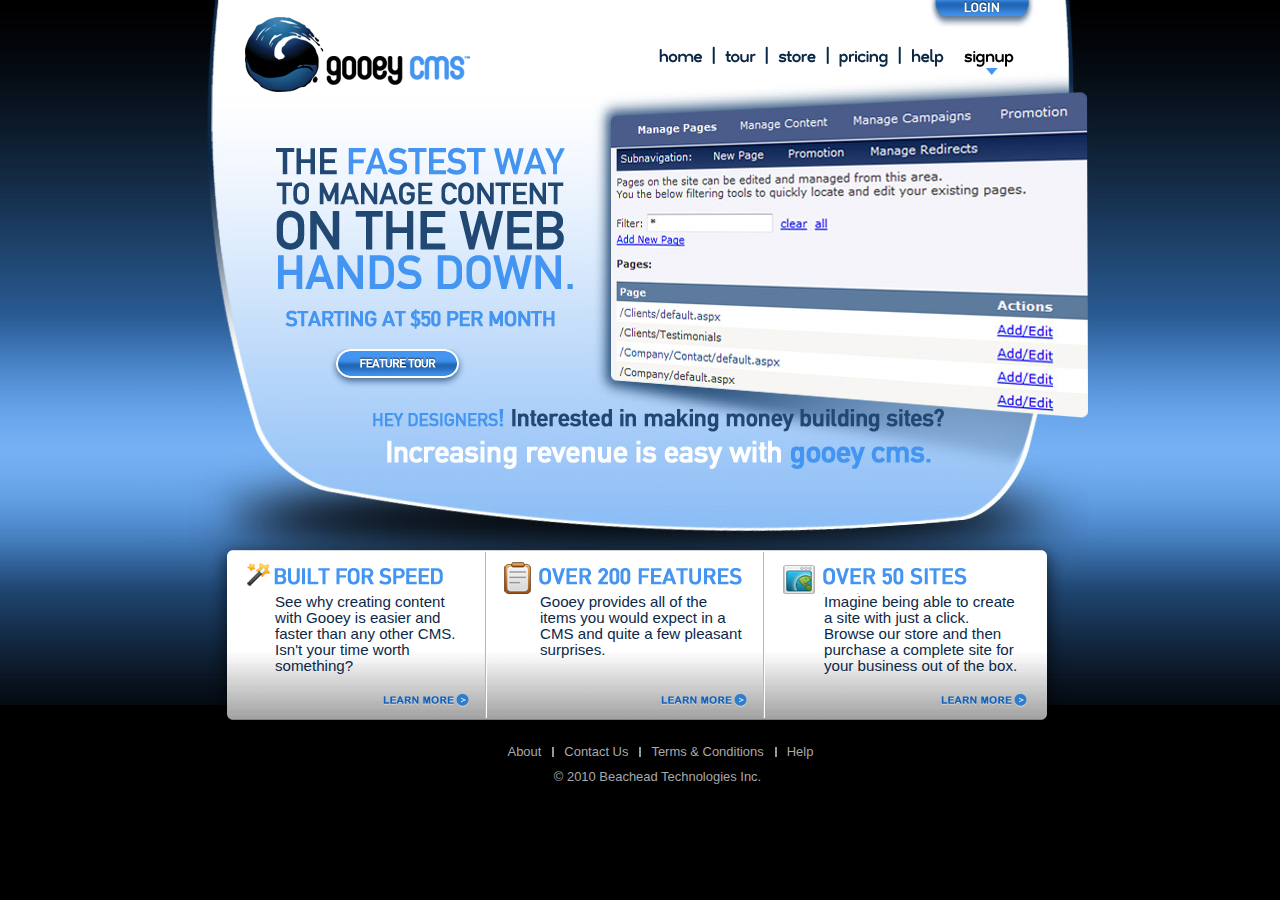
==== commit 7df3d538: "Revert "new non-image-based buttons; gradients on inputs" due to issues with IE 7 and Firefox 3.5.4" ====
--- a/index.html
+++ b/index.html
@@ -7,7 +7,6 @@
 	<title>gooey cms</title>
 	<link rel="stylesheet" type="text/css" href="css/global.css" />
 	<link rel="stylesheet" type="text/css" href="css/home.css" />
-	<!--[if IE]><link rel="stylesheet" type="text/css" href="css/ie.css" /><![endif]-->
 	<script type="text/javascript" src="js/jquery-1.4.2.min.js"></script>
 	<script type="text/javascript" src="js/global.js"></script>
 </head>
@@ -38,7 +37,7 @@
 	<div id="content">
 		<p><img src="images/home/txt_fastest_way.png" width="298" height="142" alt="The Fastest Way to Manage Content On The Web, Hands Down" /></p>
 		<p><img src="images/home/txt_starting_at_50.png" width="298" height="20" alt="Starting at $50 Per Month" /></p>
-		<p id="feature-tour"><a class="button" href="">Feature Tour</a></p>
+		<p id="feature-tour"><a href=""><img src="images/btn_feature_tour.png" width="137" height="39" alt="Feature Tour" /></a></p>
 		<div id="handy">
 			<p><img src="images/txt_hey_designers.png" width="571" height="24" alt="Hey Designers! Interested in making money building sites?" /></p>
 			<p><img src="images/txt_increasing_revenue.png" width="571" height="33" alt="Increasing revenue is easy with gooey cms" /></p>
--- a/css/global.css
+++ b/css/global.css
@@ -226,9 +226,7 @@
 input.std,
 table.form input[type=text],
 table.form input[type=password] {
-	/*
-border: 1px solid #000;
-*/
+	border: 1px solid #000;
 	height: 16px;
 	padding: 2px 5px;
 }
@@ -241,32 +239,6 @@
 .clear-on-focus.focused {
 	color: #000;
 }
-
-
-a.button {
-	padding: 6px 20px;
-	border:2px solid #fff;
-	color: #fff;
-	box-shadow: 3px 3px 3px #5c7ea5;
-	 -webkit-box-shadow: 3px 3px 3px #5c7ea5;
- 	 -moz-box-shadow: 3px 3px 3px #5c7ea5;
-	border-radius: 36px;
-	 -webkit-border-radius: 36px;
-	 -moz-border-radius: 36px;
-	background: -webkit-gradient(linear, 0% 0%, 0% 100%, from(#4294F1), to(#236ABA), color-stop(.6,#4294F1));
-	background: -moz-linear-gradient(19% 75% 90deg,#4294F1, #236ABA, #4294F1 100%);
-	font-weight: bold;
-	text-decoration: none;
-	text-shadow: 1px 1px 1px #204772;
-	text-transform: uppercase;
-	font-size: .75em;
-}
-
-a.button:hover {
-	background: -webkit-gradient(linear, 0% 0%, 0% 100%, from(#4294F1), to(#204772), color-stop(.6,#4294F1));
-	background: -moz-linear-gradient(19% 75% 90deg,#4294F1, #204772, #4294F1 100%);
-}
-
 
 /* UTILITIES */
 
--- a/css/home.css
+++ b/css/home.css
@@ -60,7 +60,7 @@
 }
 
 #content #feature-tour {
-	margin: 30px 0 50px 54px;
+	margin-left: 54px;
 }
 
 #content #handy {
